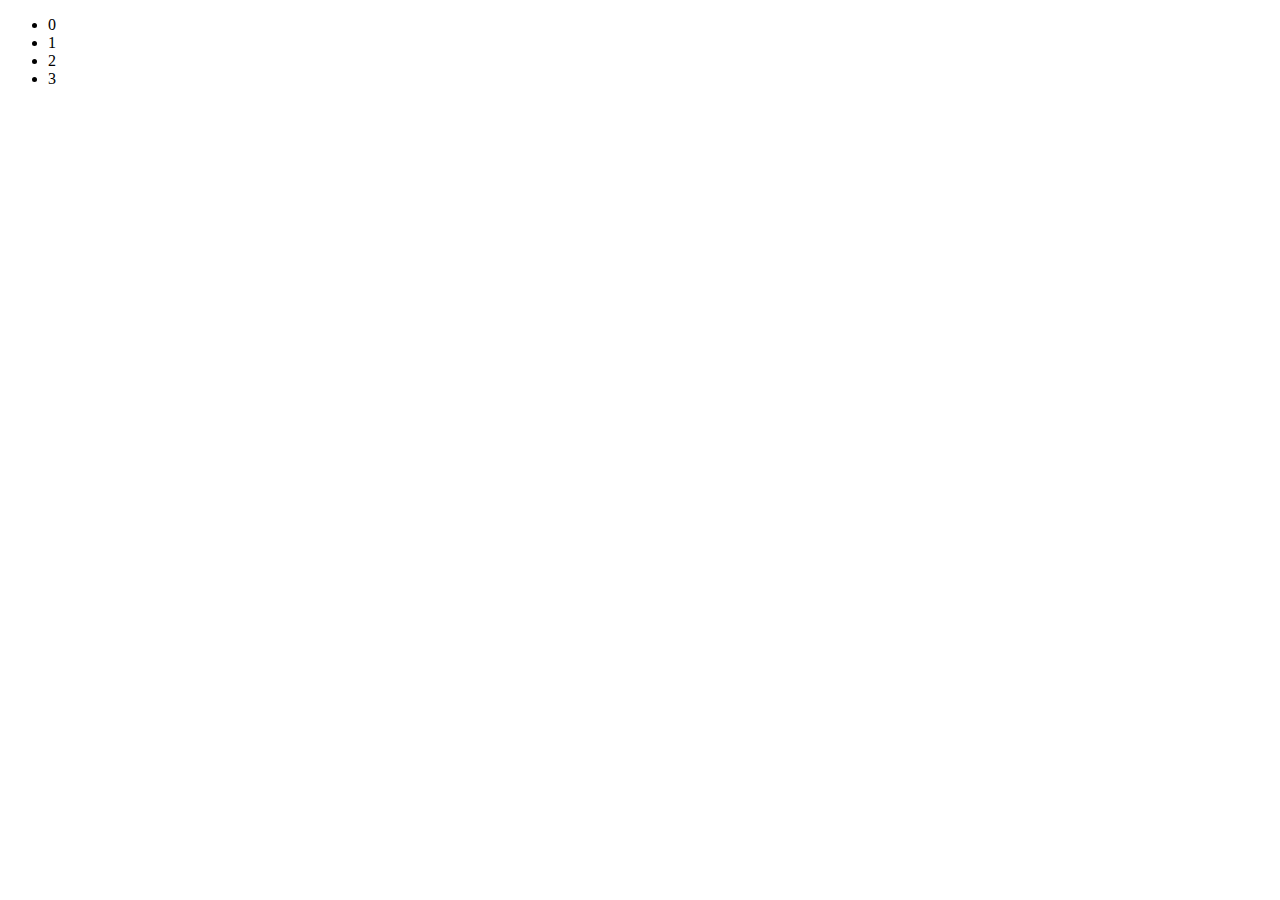
==== HTML Avancado/index.html @ 5badce5a "HMTL Avancado" ====
<!DOCTYPE html>
<html lang="en">
<head>
    <meta charset="UTF-8">
    <meta http-equiv="X-UA-Compatible" content="IE=edge">
    <meta name="viewport" content="width=device-width, initial-scale=1.0">
    <title>Document</title>
</head>
<body>
    <!--<img id="like" src="./ensaio-5.jpg" width="50%">-->

    <ul id="lista" data-n="10"></ul>


    <script src="./script.js"></script>
</body>
</html>
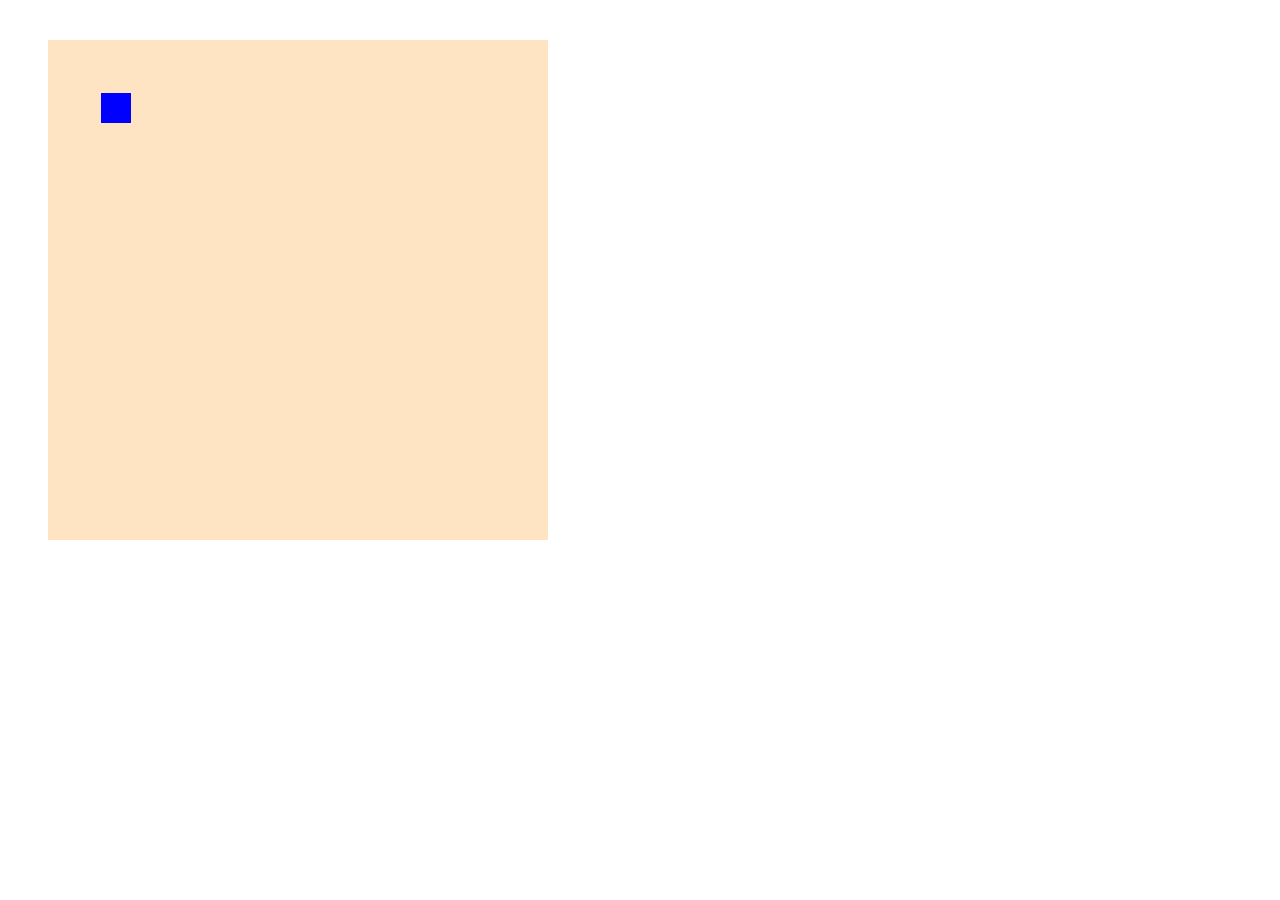
==== commit 1346dadc: "trabalhando Canvas em HTML" ====
--- a/HTML Avancado/index.html
+++ b/HTML Avancado/index.html
@@ -5,13 +5,29 @@
     <meta http-equiv="X-UA-Compatible" content="IE=edge">
     <meta name="viewport" content="width=device-width, initial-scale=1.0">
     <title>Document</title>
+    <style>
+        #table {
+            background-color: bisque;
+            width:500px;
+            height:500px;
+            position: relative;
+            margin:40px;
+        }
+
+        #quadrado {
+            background: blue;
+            width:30px;
+            height:30px;
+            position: absolute;
+            margin:20px;
+        }
+    </style>
 </head>
 <body>
-    <!--<img id="like" src="./ensaio-5.jpg" width="50%">-->
+    <div id="table">
+        <div id="quadrado"></div>
+    </div>
 
-    <ul id="lista" data-n="10"></ul>
-
-
-    <script src="./script.js"></script>
+    <script src="script.js"></script>
 </body>
 </html>